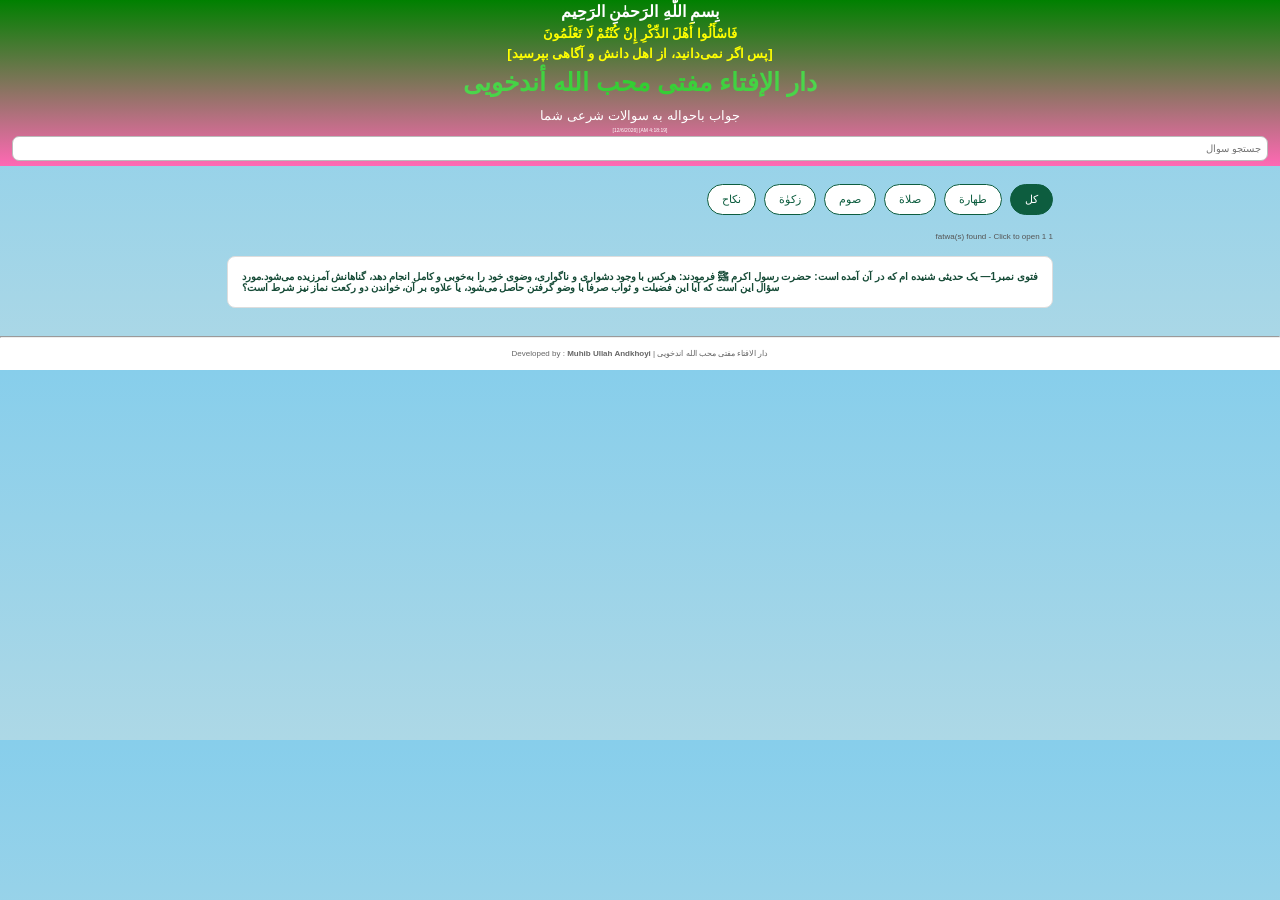
==== index.html @ 5ab57c09 "Add files via upload" ====
<!DOCTYPE html>
<html lang="fa" dir="rtl">
<head>
  <meta charset="UTF-8">
  <meta name="viewport" content="width=device-width, initial-scale=1">
  <title>دار الإفتاء مفتی محب الله أندخویی</title>
  <link rel="stylesheet" href="style.css">
</head>
<body>

<header class="sticky" style="line-height: 1.5;">
  <h4>بِسمِ اللّٰهِ الرَحمٰنِ الرَحِيم</h4>
  <h5>فَاسْأَلُوا أَهْلَ الذِّكْرِ إِنْ كُنْتُمْ لَا تَعْلَمُونَ</h5>
  <h5>[پس اگر نمی‌دانید، از اهل دانش و آگاهی بپرسید]</h5>
  <h1 id="darHead">دار الإفتاء مفتی محب الله أندخویی</h1>
  <p style="color:white"><small>جواب باحواله به سوالات شرعی شما</small></p>
  <p style="color:white" id="waqt"></p>
  <p style="color:white" id="waqt2"></p>
  <input id="search" type="search" placeholder="جستجو سوال">
</header>

<main>
  <div class="categories">
    <button class="cat active" data-cat="All">کل</button>
    <button class="cat" data-cat="Tahara">طهارة</button>
    <button class="cat" data-cat="Salah">صلاة</button>
    <button class="cat" data-cat="Saum">صوم</button>
    <button class="cat" data-cat="Zakat">زکوٰة</button>
    <button class="cat" data-cat="Nikah">نکاح</button>
  </div>
  <p id="status">Loading fatwas...</p>
  <button id="backBtn">← واپس / Back to List</button>
  <section id="fatwaList"></section>
</main>
<hr>
<footer>دار الافتاء مفتی محب الله اندخویی | Developed by : <b>Muhib Ullah Andkhoyi</b></footer>

<script src="scriptdar.js"></script>

</body>
</html>
---- style.css ----
*{margin:0;padding:0;box-sizing:border-box}
body{font-family:Arial,sans-serif;line-height:1.6;background:linear-gradient(360deg, lightblue, skyblue);color:#222}
header{background: linear-gradient(180deg, green, hotpink);color:white;text-align:center;padding:0px 12px 4px}
header h1{font-size:25px;margin-bottom:2px}
  #darHead{font-size:25px;margin-bottom:2px;background:linear-gradient(90deg, lightgreen, limegreen, lightgreen);background-clip: text;
    -webkit-background-clip: text;
    color: transparent;}
main{max-width:850px;margin:18px auto;padding:0 12px}
#search{width:100%;padding:6px;font-size:10px;border:1px solid #bbb;border-radius:7px;margin-bottom:1px; position:sticky;top:0; direction: rtl;}
.categories{display:flex;flex-wrap:wrap;gap:8px;margin-bottom:16px}
.cat{border:1px solid #0d5d3f;background:white;color:#0d5d3f;border-radius:20px;padding:8px 14px;cursor:pointer;font-size:11px}
.cat.active{background:#0d5d3f;color:white}
.fatwa-item{background:white;border:1px solid #ddd;border-radius:8px;margin-bottom:10px;padding:14px;cursor:pointer;font-weight:bold;color:#164b37;width:100%;text-align:left;font-size:10px}
.fatwa-item:active{background:#eef6f1}
.fatwa-box{background:linen;border:1px solid #ddd;border-radius:8px;margin-bottom:10px;padding:14px}
.fatwa-title{font-weight:bold;color:blue;font-size:13px;margin-bottom:10px}
.answer{margin-top:12px;white-space:pre-line}
.reference{margin-top:10px;font-size:10px;color:#555;border-top:1px solid #eee;padding-top:8px}
#status{font-size:8px;color:#555;margin:8px 0 12px}
#backBtn{background:#0d5d3f;color:white;border:none;padding:10px 16px;border-radius:7px;cursor:pointer;margin-bottom:12px;font-size:10px;display:none}
.sticky{position:sticky;top:0}
footer{text-align:center;color:#666;font-size:8px;padding:10px;position:sticky;bottom:0; background-color: white}
  #waqt, #waqt2{font-size:5px}
  h5{color: yellow;}
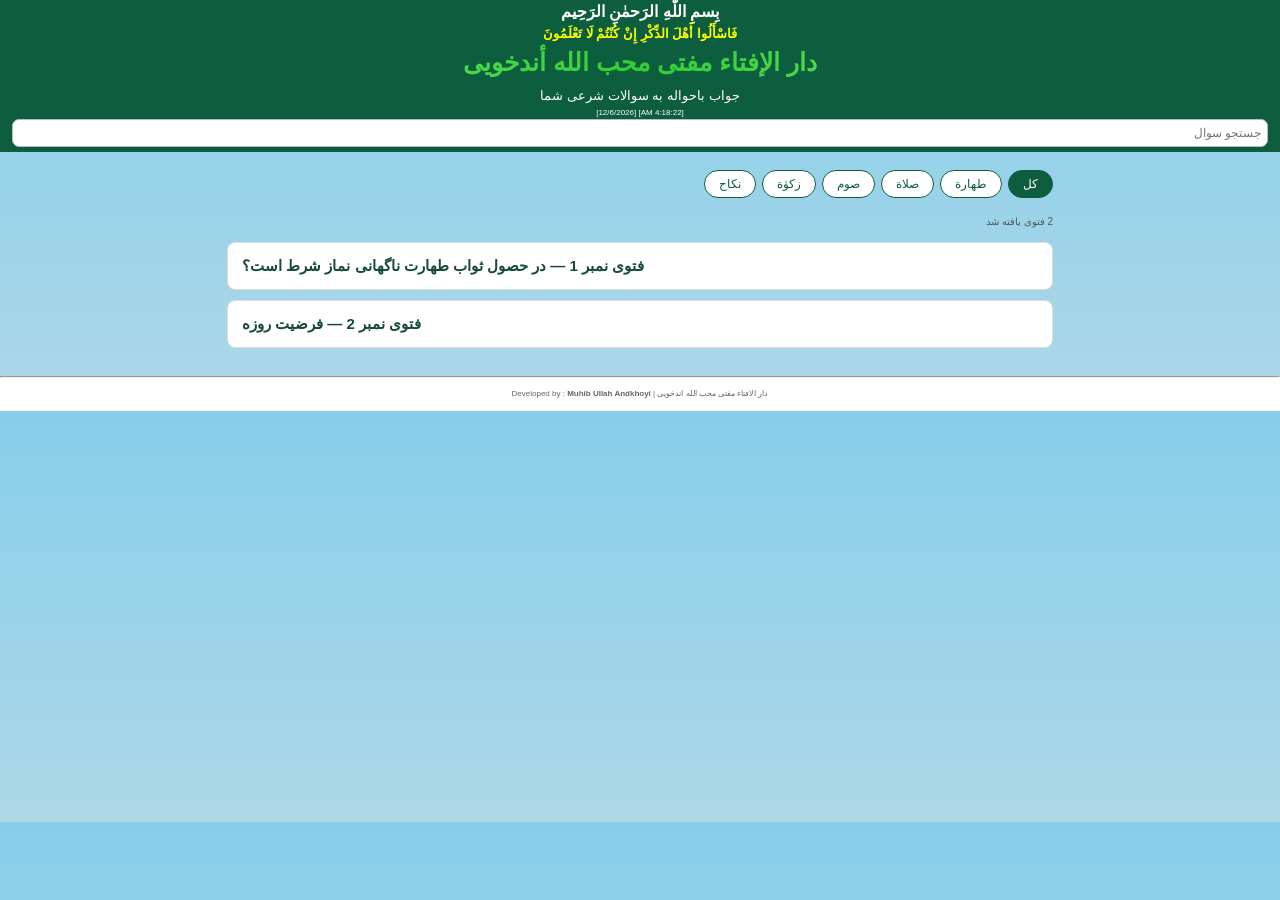
==== commit 2f08e636: "Update index.html" ====
--- a/index.html
+++ b/index.html
@@ -11,7 +11,6 @@
 <header class="sticky" style="line-height: 1.5;">
   <h4>بِسمِ اللّٰهِ الرَحمٰنِ الرَحِيم</h4>
   <h5>فَاسْأَلُوا أَهْلَ الذِّكْرِ إِنْ كُنْتُمْ لَا تَعْلَمُونَ</h5>
-  <h5>[پس اگر نمی‌دانید، از اهل دانش و آگاهی بپرسید]</h5>
   <h1 id="darHead">دار الإفتاء مفتی محب الله أندخویی</h1>
   <p style="color:white"><small>جواب باحواله به سوالات شرعی شما</small></p>
   <p style="color:white" id="waqt"></p>
--- a/style.css
+++ b/style.css
@@ -1,24 +1,24 @@
 *{margin:0;padding:0;box-sizing:border-box}
 body{font-family:Arial,sans-serif;line-height:1.6;background:linear-gradient(360deg, lightblue, skyblue);color:#222}
-header{background: linear-gradient(180deg, green, hotpink);color:white;text-align:center;padding:0px 12px 4px}
+header{background-color:#0d5d3f ;color:white;text-align:center;padding:0px 12px 4px}
 header h1{font-size:25px;margin-bottom:2px}
   #darHead{font-size:25px;margin-bottom:2px;background:linear-gradient(90deg, lightgreen, limegreen, lightgreen);background-clip: text;
     -webkit-background-clip: text;
     color: transparent;}
 main{max-width:850px;margin:18px auto;padding:0 12px}
-#search{width:100%;padding:6px;font-size:10px;border:1px solid #bbb;border-radius:7px;margin-bottom:1px; position:sticky;top:0; direction: rtl;}
-.categories{display:flex;flex-wrap:wrap;gap:8px;margin-bottom:16px}
-.cat{border:1px solid #0d5d3f;background:white;color:#0d5d3f;border-radius:20px;padding:8px 14px;cursor:pointer;font-size:11px}
+#search{width:100%;padding:6px;font-size:12px;border:1px solid #bbb;border-radius:7px;margin-bottom:1px; position:sticky;top:0; direction: rtl;}
+.categories{display:flex;flex-wrap:wrap;gap:6px;margin-bottom:16px}
+.cat{border:1px solid #0d5d3f;background:white;color:#0d5d3f;border-radius:20px;padding:6px 14px;cursor:pointer;font-size:12px}
 .cat.active{background:#0d5d3f;color:white}
-.fatwa-item{background:white;border:1px solid #ddd;border-radius:8px;margin-bottom:10px;padding:14px;cursor:pointer;font-weight:bold;color:#164b37;width:100%;text-align:left;font-size:10px}
+.fatwa-item{background:white;border:1px solid #ddd;border-radius:8px;margin-bottom:10px;padding:14px;cursor:pointer;font-weight:bold;color:#164b37;width:100%;text-align:left;font-size:15px}
 .fatwa-item:active{background:#eef6f1}
 .fatwa-box{background:linen;border:1px solid #ddd;border-radius:8px;margin-bottom:10px;padding:14px}
-.fatwa-title{font-weight:bold;color:blue;font-size:13px;margin-bottom:10px}
+.fatwa-title{font-weight:bold;color:blue;font-size:14px;margin-bottom:10px}
 .answer{margin-top:12px;white-space:pre-line}
 .reference{margin-top:10px;font-size:10px;color:#555;border-top:1px solid #eee;padding-top:8px}
-#status{font-size:8px;color:#555;margin:8px 0 12px}
+#status{font-size:10px;color:#555;margin:8px 0 12px}
 #backBtn{background:#0d5d3f;color:white;border:none;padding:10px 16px;border-radius:7px;cursor:pointer;margin-bottom:12px;font-size:10px;display:none}
 .sticky{position:sticky;top:0}
 footer{text-align:center;color:#666;font-size:8px;padding:10px;position:sticky;bottom:0; background-color: white}
-  #waqt, #waqt2{font-size:5px}
+  #waqt, #waqt2{font-size:8px}
   h5{color: yellow;}
